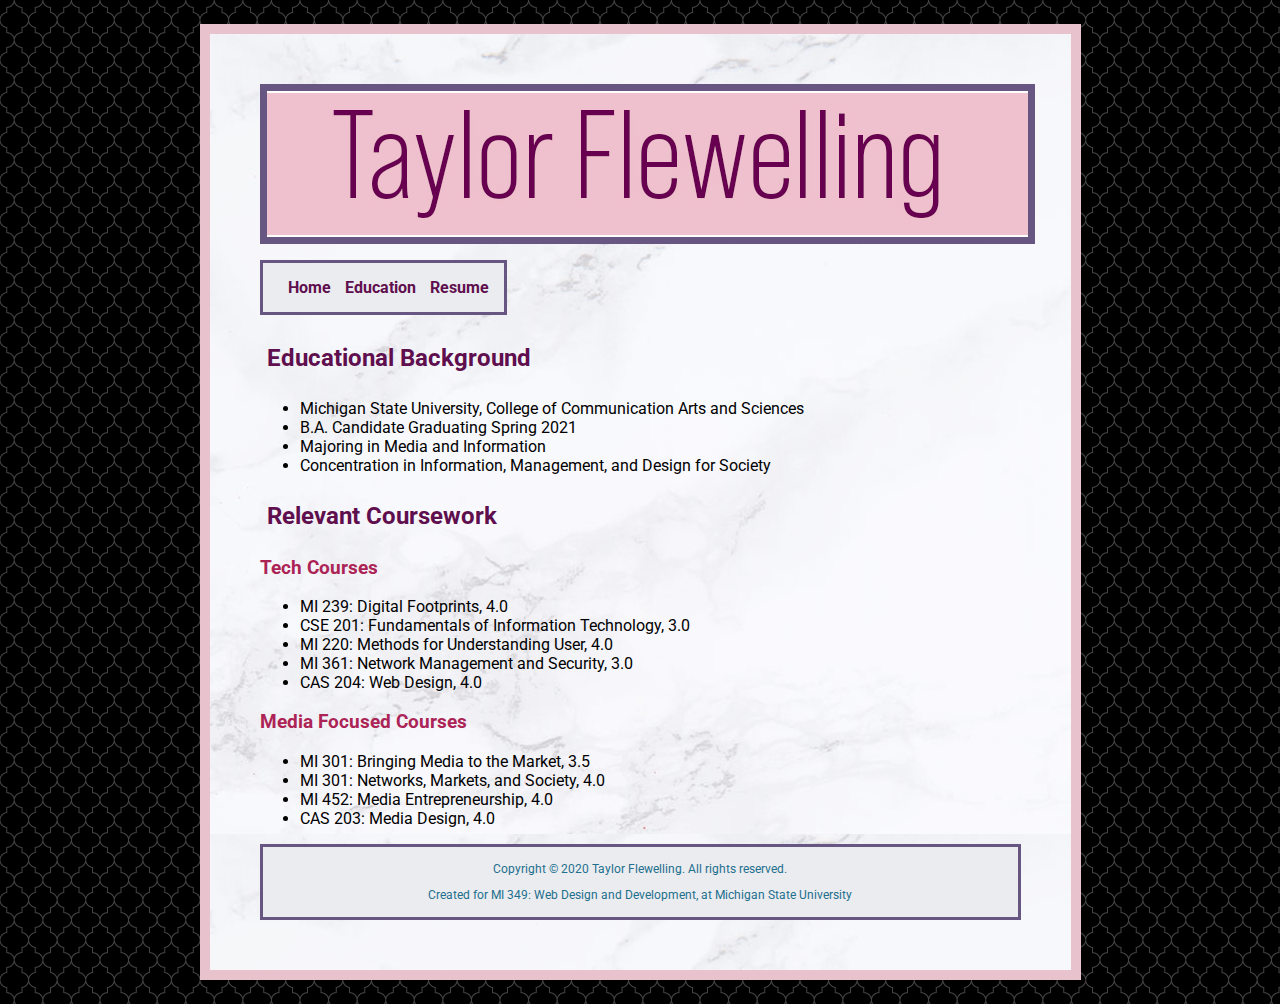
==== education.html @ 5c2c8dc4 "final proj 1" ====
<!doctype html>
<html>
<head>
	<title> Education </title>
<meta charset="UTF-8">
<title>Taylor Flewelling</title>
<link rel="stylesheet" type="text/css" href="sample.css" />
<link href="https://fonts.googleapis.com/css2?family=Roboto:wght@300;400&display=swap" rel="stylesheet"> 
<link href="https://fonts.googleapis.com/css2?family=Nanum+Gothic&family=Roboto:wght@300;400&display=swap" rel="stylesheet">	
	
</head>
	

<body>
	<a href="index.html">
		<img src="taylorname.jpg" alt="Taylor Flewelling">
	</a>
<ul id="nav">
	<li><a href="index.html">Home</a></li>
	<li><a href="education.html">Education</a></li>
	<li><a href="resume.html">Resume</a></li>	
	
	
	</ul>
	
	<h2>Educational Background</h2>
	<ul>
	<li>Michigan State University, College of Communication Arts and Sciences</li>
	<li> B.A. Candidate Graduating Spring 2021</li>
	<li> Majoring in Media and Information</li>
	<li> Concentration in Information, Management, and Design for Society</li>	
	</ul>

	<h2>Relevant Coursework</h2>
	<h3>Tech Courses</h3>
	<ul>
		<li>MI 239: Digital Footprints, 4.0</li>
		<li>CSE 201: Fundamentals of Information Technology, 3.0</li>
		<li>MI 220: Methods for Understanding User, 4.0</li>
		<li>MI 361: Network Management and Security, 3.0</li>
		<li>CAS 204: Web Design, 4.0</li>
	</ul>
	<h3>Media Focused Courses</h3>
		<ul>
		<li>MI 301: Bringing Media to the Market, 3.5</li>
		<li>MI 301: Networks, Markets, and Society, 4.0</li>
		<li>MI 452: Media Entrepreneurship, 4.0</li>
		<li>CAS 203: Media Design, 4.0</li>


		</ul>
<body>
	<footer>
		<p> Copyright © 2020 Taylor Flewelling. All rights reserved. </p>
		<p> Created for MI 349: Web Design and Development, at Michigan State University</p>
		</footer>
</html>
---- sample.css ----
@charset "UTF-8";

html {
background-color:#675682;
background-image:url("NEWBACKGROUND.png")
}

body {
	font-family: 'Nanum Gothic', sans-serif;
	font-family: 'Roboto', sans-serif;
	width: 761px;
	margin: 1.5em auto; 
	border-color: #e8c2cd;
	border-style: solid;
	border-width: 10px;
	padding: 50px;
	background-color: #ebecf0;
	background-image:url("background2.jpg");
	
	
}

#nav {
list-style-type: none;
background-color: #ebecf0;
width: 700px;
padding: 15px;
border-color:  #675682;
border-style: solid;
border-width: 3px;
display:inline;
text-align:center;



}
#nav li {
	display:inline;
	text-align:center;
	margin-right: auto;
	margin-left:auto;
	margin-top: auto;
	margin-bottom: auto;
	
}
#nav a {
	color: #5F0F4E; 
	text-decoration: none;
	margin-right:auto;
	margin-left:10px;
	margin-top: 30px;
	margin-bottom: 20px;
	display:inline-block;
	text-align: center;
}

#nav ul{
	text-align: center;
	
	
}
#nav a:hover{
color:#AC2456;
text-decoration: underline;
}


h1 {
	font-family: 'Roboto', sans-serif;
	text-align: left;
	color: #5F0F4E; 
}

h2 {
	font-family: 'Roboto', sans-serif;
	padding: 7px;
	color: #5F0F4E;
}

h3 {
	color: #AC2456;
	
	
}


img {
	border-color: #675682;
	border-style: solid;
	border-width: 7px;
}

img:hover {
	transform: scale(1.5);
	transition: 1s ease-in-out;
}
	
	


a {
  font-weight: bold;
  color:#226F8D;
}

a:hover {
	text-decoration: underline;
	color: #AC2456;
	
}

a:visited {
	color:#2F28B6;
}
footer {
	text-align: center;
	padding: 3px;
	background-color: #ebecf0;
	color:#226F8D;
	font-size: 12px;
	border-style: solid;
	border-color:#675682;
	border-width:3px;
	
}
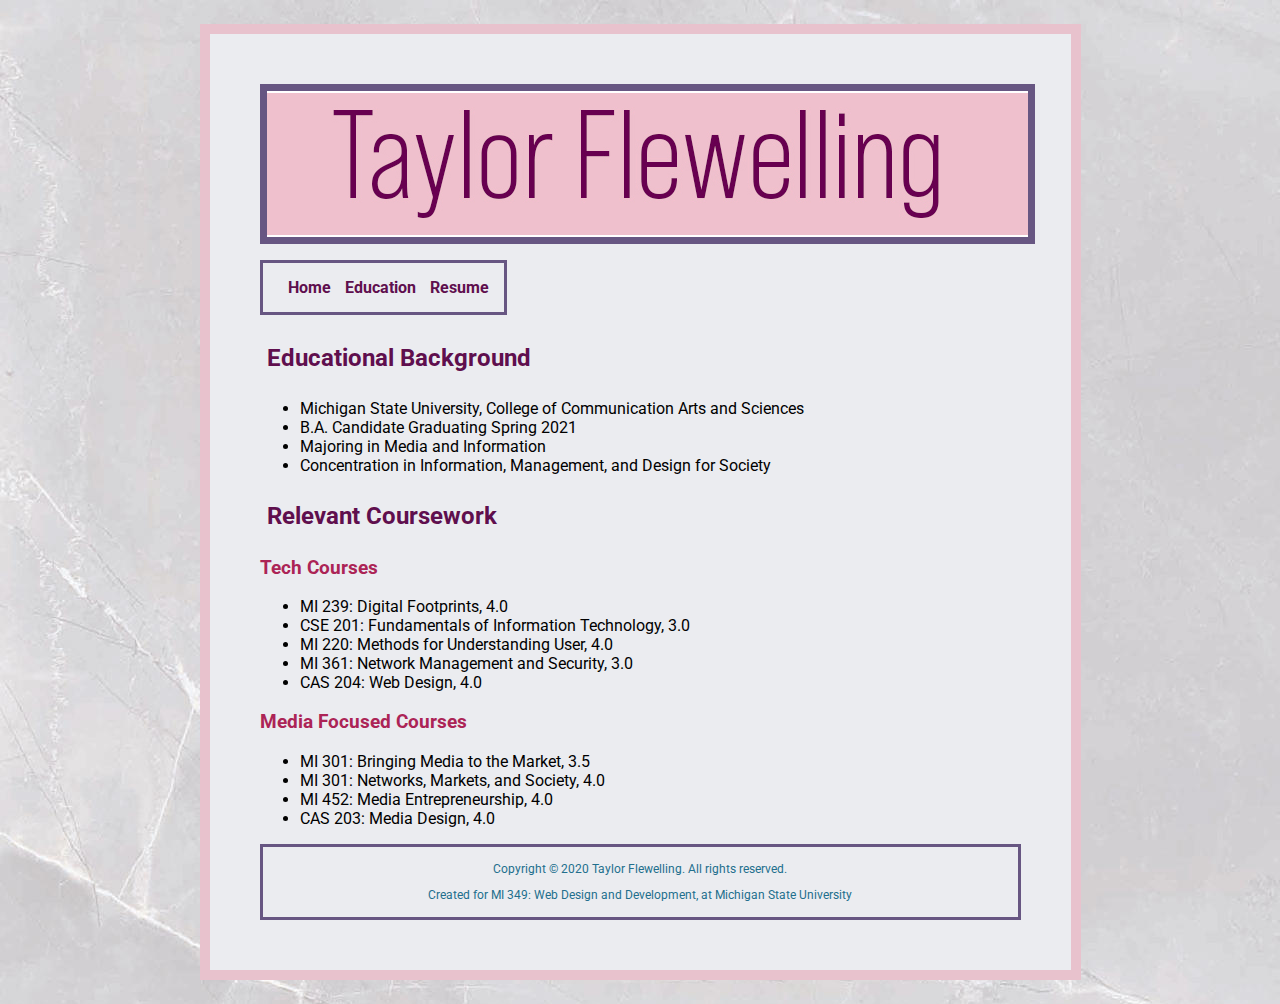
==== commit 3df38f25: "validated" ====
--- a/education.html
+++ b/education.html
@@ -1,9 +1,9 @@
 <!doctype html>
-<html>
+<html lang="en">
 <head>
 	<title> Education </title>
 <meta charset="UTF-8">
-<title>Taylor Flewelling</title>
+
 <link rel="stylesheet" type="text/css" href="sample.css" />
 <link href="https://fonts.googleapis.com/css2?family=Roboto:wght@300;400&display=swap" rel="stylesheet"> 
 <link href="https://fonts.googleapis.com/css2?family=Nanum+Gothic&family=Roboto:wght@300;400&display=swap" rel="stylesheet">	
@@ -49,9 +49,11 @@
 
 
 		</ul>
-<body>
+	
+	
 	<footer>
 		<p> Copyright © 2020 Taylor Flewelling. All rights reserved. </p>
 		<p> Created for MI 349: Web Design and Development, at Michigan State University</p>
-		</footer>
+	</footer>
+	</body>
 </html>
--- a/sample.css
+++ b/sample.css
@@ -2,7 +2,7 @@
 
 html {
 background-color:#675682;
-background-image:url("NEWBACKGROUND.png")
+background-image:url("grey\ marble.jpg")
 }
 
 body {
@@ -15,7 +15,7 @@
 	border-width: 10px;
 	padding: 50px;
 	background-color: #ebecf0;
-	background-image:url("background2.jpg");
+	
 	
 	
 }
